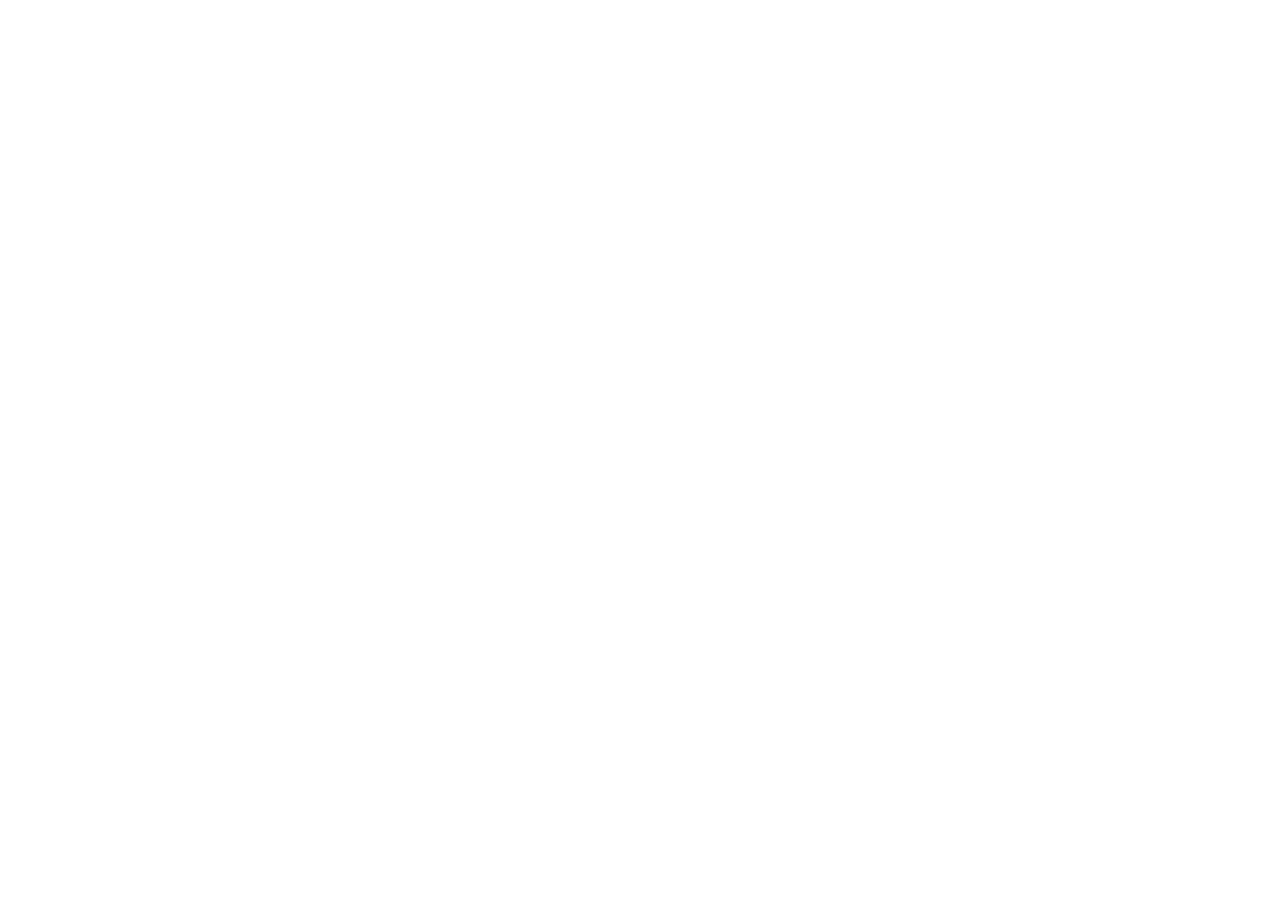
==== index.html @ 7075690e "MEMULAI" ====
<!DOCTYPE html>
<html lang="en">
<head>
    <meta charset="UTF-8">
    <meta name="viewport" content="width=device-width, initial-scale=1.0">
    <title>GRID</title>
    
    <!-- My Style -->
    <link rel="stylesheet" href="style.css">
</head>
<body>
    
    <div id="container">

    </div>

</body>
</html>
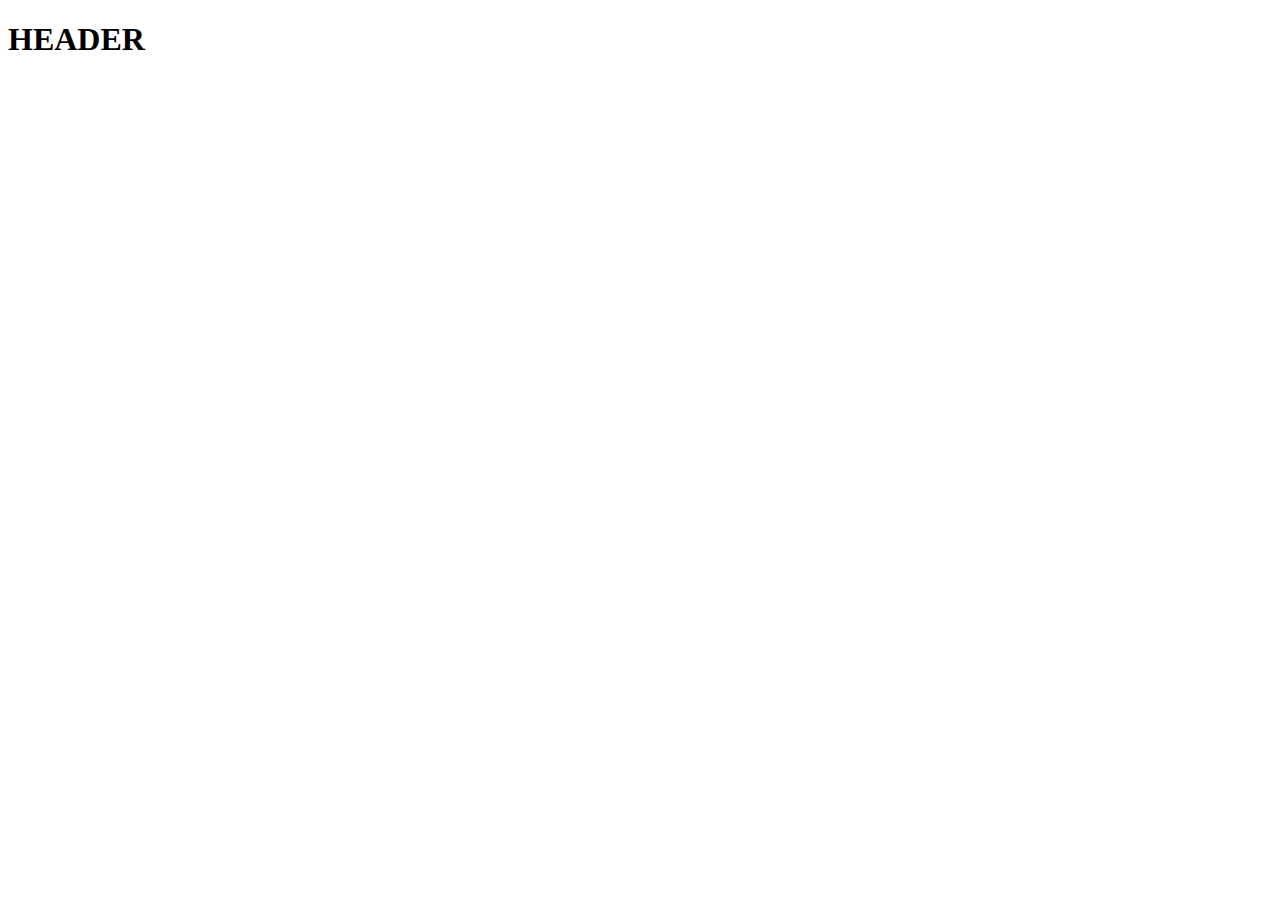
==== commit 220032c8: "selesai membuat tampilan sederhana dari pak Dhika" ====
--- a/index.html
+++ b/index.html
@@ -1,18 +1,16 @@
 <!DOCTYPE html>
 <html lang="en">
-<head>
-    <meta charset="UTF-8">
-    <meta name="viewport" content="width=device-width, initial-scale=1.0">
+  <head>
+    <meta charset="UTF-8" />
+    <meta name="viewport" content="width=device-width, initial-scale=1.0" />
     <title>GRID</title>
-    
+
     <!-- My Style -->
-    <link rel="stylesheet" href="style.css">
-</head>
-<body>
-    
-    <div id="container">
-
-    </div>
-
-</body>
-</html>+    <link rel="stylesheet" href="style.css" />
+  </head>
+  <body>
+    <header>
+      <h1>HEADER</h1>
+    </header>
+  </body>
+</html>
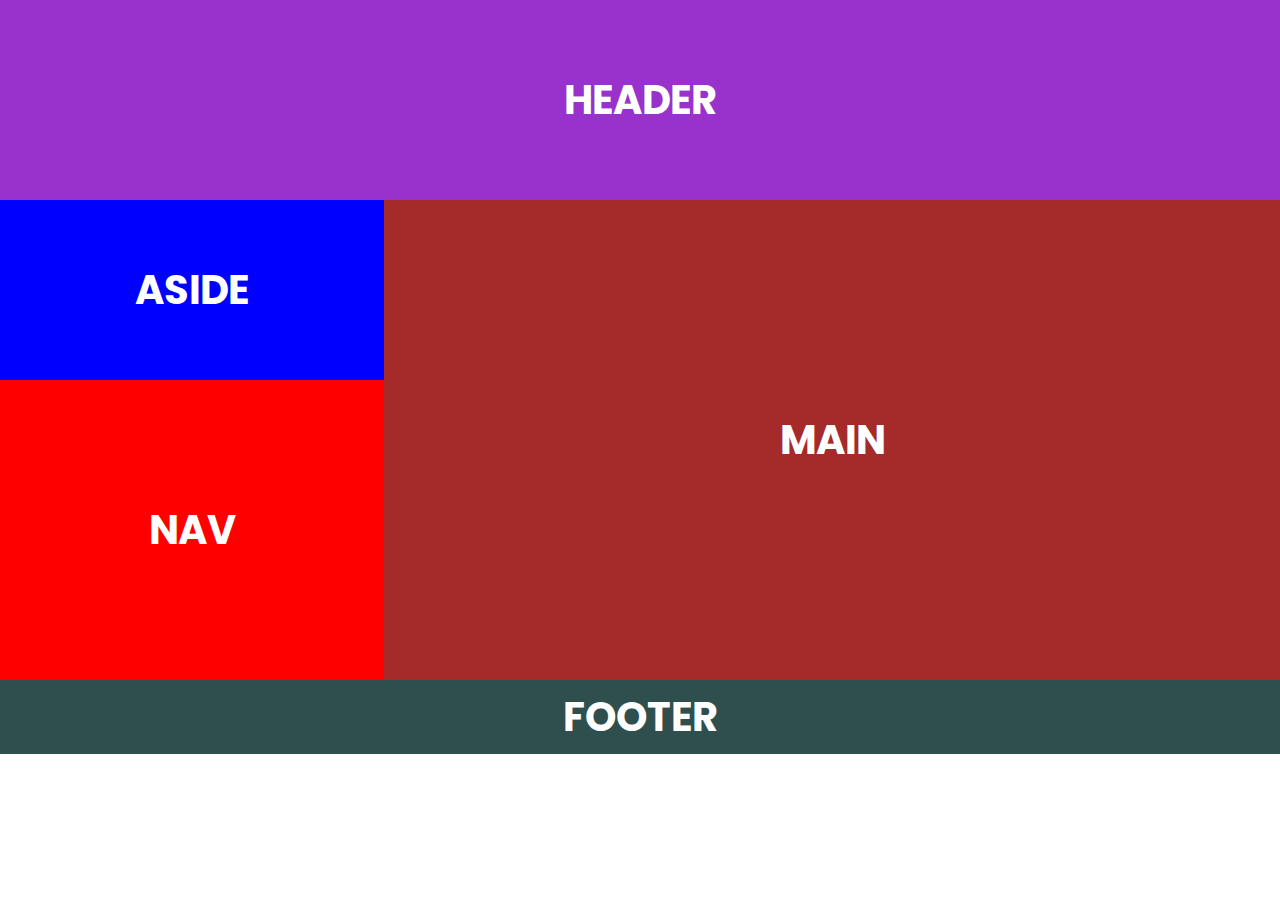
==== commit 6acf1ca7: "selesai membuat tampilan sederhana dari pak Dhika" ====
--- a/index.html
+++ b/index.html
@@ -5,12 +5,41 @@
     <meta name="viewport" content="width=device-width, initial-scale=1.0" />
     <title>GRID</title>
 
+    <!-- My Font -->
+    <link rel="preconnect" href="https://fonts.googleapis.com" />
+    <link rel="preconnect" href="https://fonts.gstatic.com" crossorigin />
+    <link
+      href="https://fonts.googleapis.com/css2?family=Poppins&display=swap"
+      rel="stylesheet"
+    />
+
     <!-- My Style -->
     <link rel="stylesheet" href="style.css" />
   </head>
   <body>
-    <header>
+    <header class="header">
       <h1>HEADER</h1>
     </header>
+
+    <div class="konten">
+      <div class="side-konten">
+        <aside class="aside">
+          <h1>ASIDE</h1>
+        </aside>
+        <nav class="nav">
+          <h1>NAV</h1>
+        </nav>
+      </div>
+
+      <div class="isi-konten">
+        <main class="main">
+          <h1>MAIN</h1>
+        </main>
+      </div>
+    </div>
+
+    <footer class="footer">
+      <h1>FOOTER</h1>
+    </footer>
   </body>
 </html>
--- a/style.css
+++ b/style.css
@@ -0,0 +1,73 @@
+* {
+  margin: 0;
+  padding: 0;
+  font-family: "Poppins", sans-serif;
+  color: white;
+  font-size: 40px;
+}
+
+body {
+  height: 100vh;
+}
+
+.header {
+  width: 100%;
+  height: 200px;
+  background-color: darkorchid;
+  text-align: center;
+  position: relative;
+  line-height: 200px;
+}
+
+.konten {
+  max-width: 100%;
+  height: 480px;
+}
+
+.side-konten {
+  width: 30%;
+  height: 100%;
+  float: left;
+}
+
+.aside {
+  width: 100%;
+  height: 180px;
+  background-color: blue;
+  text-align: center;
+  position: relative;
+  line-height: 180px;
+}
+
+.nav {
+  width: 100%;
+  height: 300px;
+  background-color: red;
+  text-align: center;
+  position: relative;
+  line-height: 300px;
+}
+
+.isi-konten {
+  width: 70%;
+  height: 100%;
+  float: right;
+}
+
+.main {
+  width: 100%;
+  height: 100%;
+  background-color: brown;
+  text-align: center;
+  position: relative;
+  line-height: 480px;
+}
+
+.footer {
+  width: 100%;
+  height: 74px;
+  background-color: darkslategray;
+  text-align: center;
+  position: relative;
+  line-height: 74px;
+}
